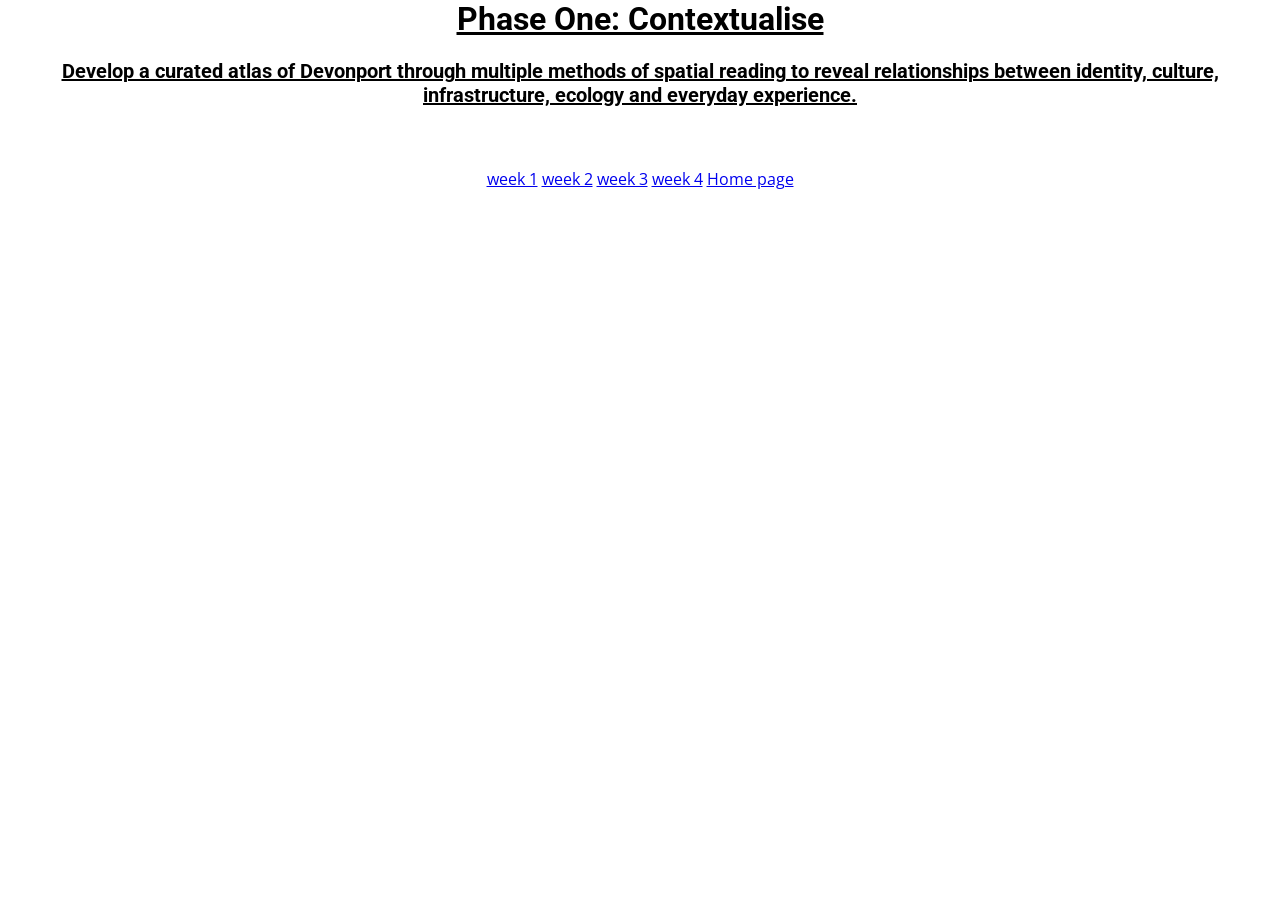
==== phase1.html @ 65bad40d "links" ====
<html>
    <head>
        <link rel="stylesheet" href="styles.css">
    </head>

<!--title-->
<h1>Phase One: Contextualise</h1>

<!--content-->
<p><h2>Develop a curated atlas of Devonport through multiple methods of spatial reading to reveal relationships between identity, culture, infrastructure, ecology and everyday experience.</h2></p>
<br></br>
<a href="week1.html">week 1</a>
<a href="week2.html">week 2</a>
<a href="week3.html">week 3</a>
<a href="week4.html">week 4</a>


<a href="index.html">Home page</a>
</html>
---- styles.css ----
@import url('https://fonts.googleapis.com/css2?family=Open+Sans:ital,wght@0,300..800;1,300..800&family=Open+Sans:ital,wght@0,300..800;1,300..800&family=Roboto:ital,wght@0,100..900;1,100..900&display=swap');

/*contents*/
/*headings    -  h1*/
/*subheadings -  h2*/
/*genral text -  body*/
/*notes       -  .notes*/
/*2 coloumns  -  .two-coloumns*/
/*2 odd cols  -  .odd-coloumns*/
/*narrow col  -  .column-narrow*/
/*wide col    -  .column-wide*/
/*3 cols      -  .three-columns*/
/*table       -  .table*/
/*small table -  .s-table*/
/*notebox     -  .note-box*/

/* headings */
h1 {
	font-family: 'Roboto', sans-serif;
	font-size: 32px;
	color: #000000;
	text-decoration: underline !important;
	font-weight: bold;
}


h2 {
	font-family: 'Roboto', sans-serif;
	font-size: 20px;
	color: #000000;
	text-decoration: underline;
	font-weight: bold;
}


/* general text */
body {
	margin: 0;
	padding: 0;
	font-family: 'Open sans', monospace;
	font-size: 16px;
	color: #000000;
	text-align: center;
}


/* notes and placeholders */
.notes {
	font-family: 'Roboto', sans-serif;
	font-size: 12px;
	color: #000000;
}



/* two equal columns */
.two-columns {
	display: flex;
	gap: 20px;
	width: 80%;
	max-width: 1000px;
	margin: 0 auto;
	align-items: center;
}

/* child box */
.two-columns > div {
	flex: 1;
}

/* image */
.two-columns img {
	max-width: 100%;
	height: auto;
}



/* two unequal columns */
.odd-columns {
	display: flex;
	gap: 20px;
	width: 80%;
	max-width: 1500px;
	margin: 0 auto;
	align-items: center;
}

/* narrow column */
.column-narrow {
	flex: 1;
}

/* wide column */
.column-wide {
	gap: 15px;
	flex: 2; 
	align-items: center;    
}

.column-wide img {
    max-width: 100%; /* Prevents the image from being wider than the column */
    height: auto;    /* Keeps the aspect ratio correct */
}


/* three equal columns */
.three-columns {
	display: flex;
	gap: 20px;
	width: 80%;
	max-width: 1100px;
	margin: 0 auto;
	align-items: center;
}

/* child box */
.three-columns div {
	flex: 1;
}
/* image */
img {
	max-width: 100%;
	height: auto;
}



/* table */
.table {
	width: 80%;
	max-width: 800px;
	border-collapse: collapse;
	margin: 20px auto;
}

.table th, .table td {
	border: 1px solid black;
	padding: 10px;
	text-align: left;
}


/* small table */
.s-table {
	width: 80%;
	max-width: 800px;
	border-collapse: collapse;
	margin: 20px auto;
}

.s-table th, .s-table td {
	font-size: 10px;
	border: 1px solid black;
	padding: 10px;
	text-align: left;
}


/* note box */
.note-box {
	border: 2px solid #000;
	max-width: 400px;
	padding: 15px;
	margin: 20px auto;
	background-color: #fffce0; 
	box-shadow: 5px 5px 0px #888; 
}
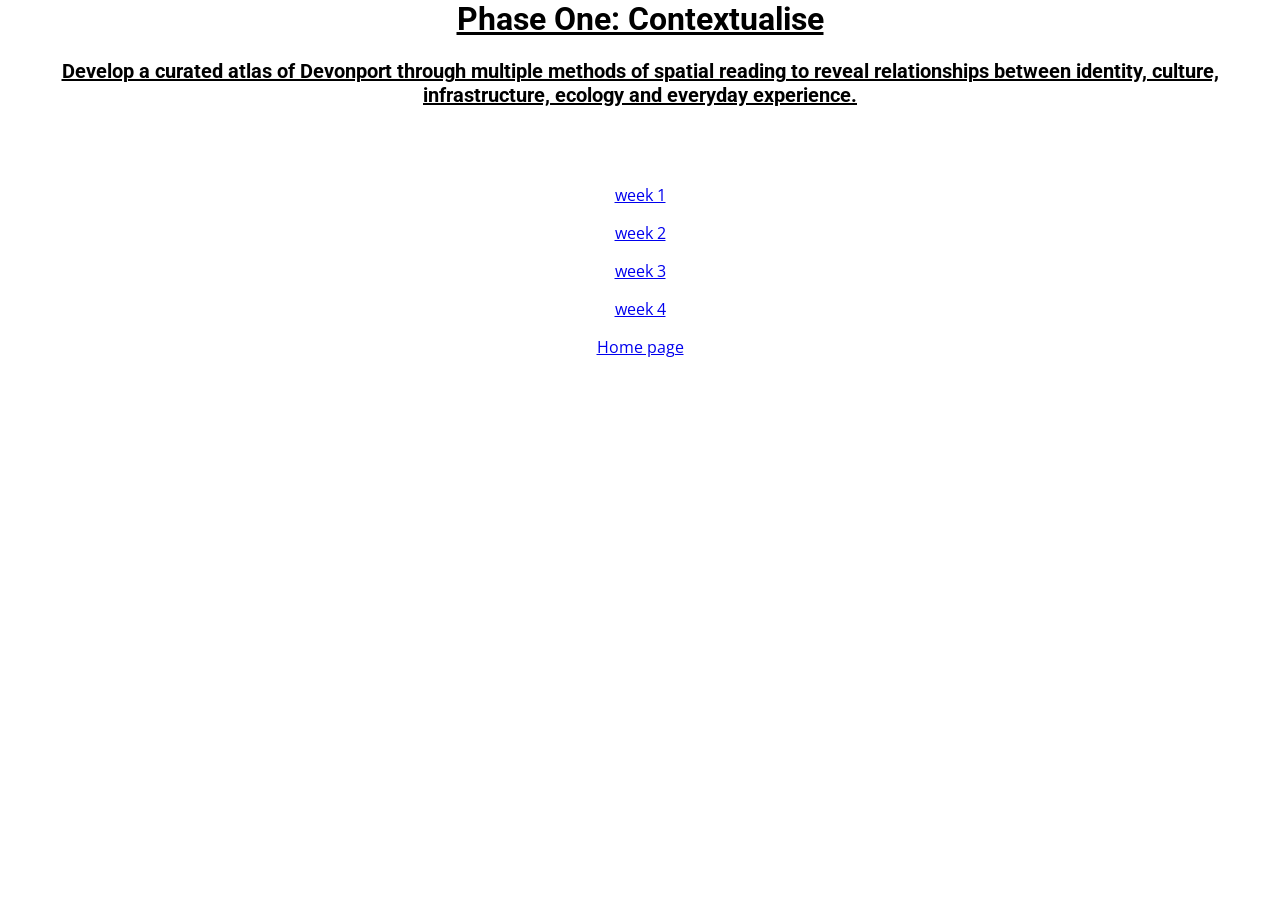
==== commit d2dbb3fd: "formatting" ====
--- a/phase1.html
+++ b/phase1.html
@@ -9,10 +9,10 @@
 <!--content-->
 <p><h2>Develop a curated atlas of Devonport through multiple methods of spatial reading to reveal relationships between identity, culture, infrastructure, ecology and everyday experience.</h2></p>
 <br></br>
-<a href="week1.html">week 1</a>
-<a href="week2.html">week 2</a>
-<a href="week3.html">week 3</a>
-<a href="week4.html">week 4</a>
+<p><a href="week1.html">week 1</a></p>
+<p><a href="week2.html">week 2</a></p>
+<p><a href="week3.html">week 3</a></p>
+<p><a href="week4.html">week 4</a></p>
 
 
 <a href="index.html">Home page</a>
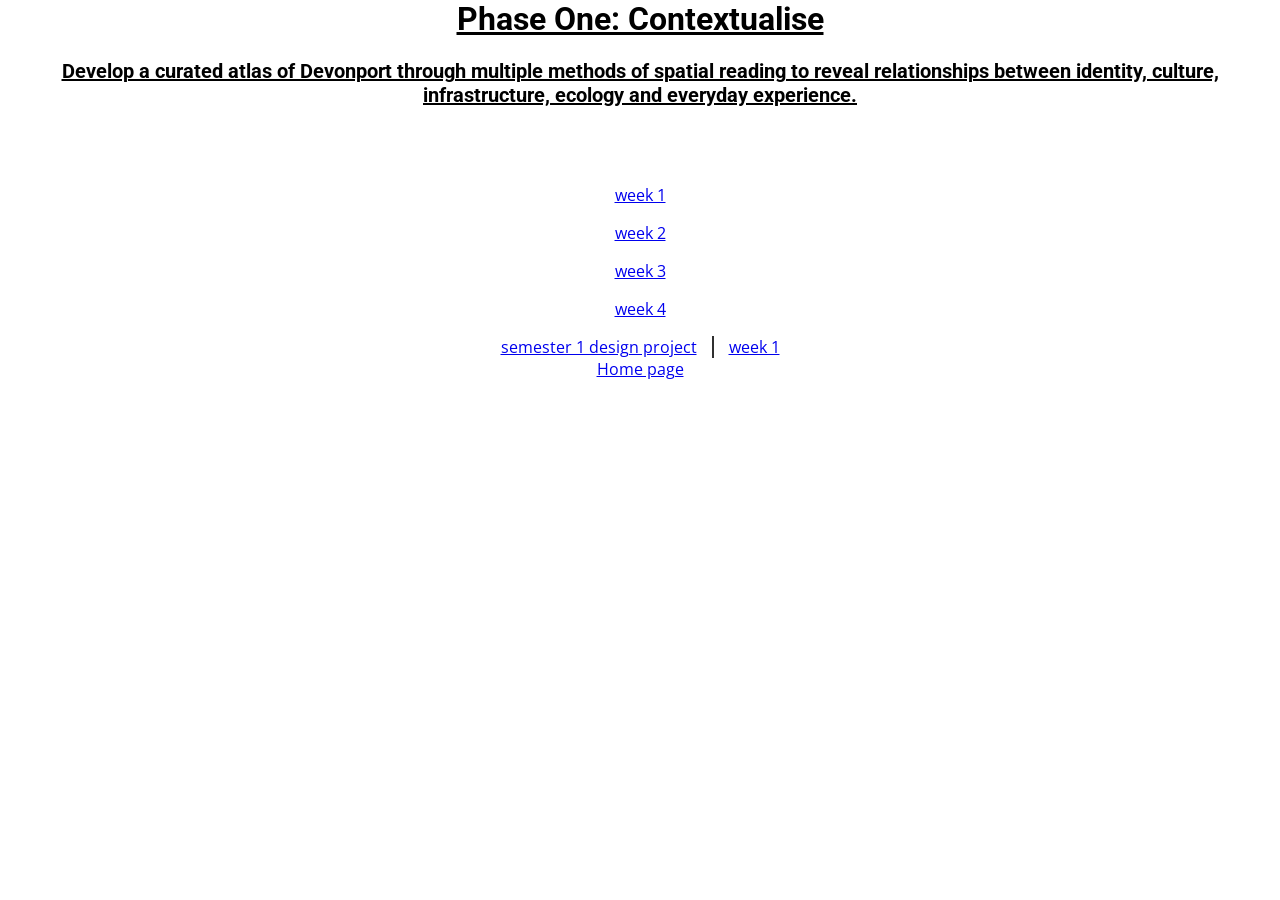
==== commit c9e0c826: "week 2" ====
--- a/phase1.html
+++ b/phase1.html
@@ -14,6 +14,15 @@
 <p><a href="week3.html">week 3</a></p>
 <p><a href="week4.html">week 4</a></p>
 
+<!--links-->
+<div class="mid-columns"> 
+    <div> 
+        <a href="semester-1-design-project.html">semester 1 design project</a>  
+    </div>
+    <div>
+        <a href="week1.html">week 1</a>
+    </div>
+</div>
 
 <a href="index.html">Home page</a>
 </html>
--- a/styles.css
+++ b/styles.css
@@ -5,8 +5,10 @@
 /*subheadings -  h2*/
 /*genral text -  body*/
 /*notes       -  .notes*/
-/*2 coloumns  -  .two-coloumns*/
-/*2 odd cols  -  .odd-coloumns*/
+/*2 columns   -  .two-columns*/
+/*left col    -  div:first child*/
+/*right col   -  div:last child*/
+/*2 odd cols  -  .odd-columns*/
 /*narrow col  -  .column-narrow*/
 /*wide col    -  .column-wide*/
 /*3 cols      -  .three-columns*/
@@ -62,6 +64,29 @@
 	margin: 0 auto;
 	align-items: center;
 }
+
+/* middle aligned columns */
+.mid-columns {
+	display: flex;
+    justify-content: center; /* Pushes column 1 left, column 2 right */
+    gap: 15px;                      /* Minimum spacing between them */
+    width: 50%;                     /* Adjust to bring columns closer or further */
+    margin: 0 auto;
+    align-items: center;
+}
+
+/* Left column styling */
+.mid-columns > div:first-child {
+	text-align: right;
+    border-right: 2px solid #303030; /* Adds a line between links */
+    padding-right: 15px;
+}
+
+/* Right column styling */
+.mid-columns > div:last-child {
+    text-align: left;
+}
+
 
 /* child box */
 .two-columns > div {
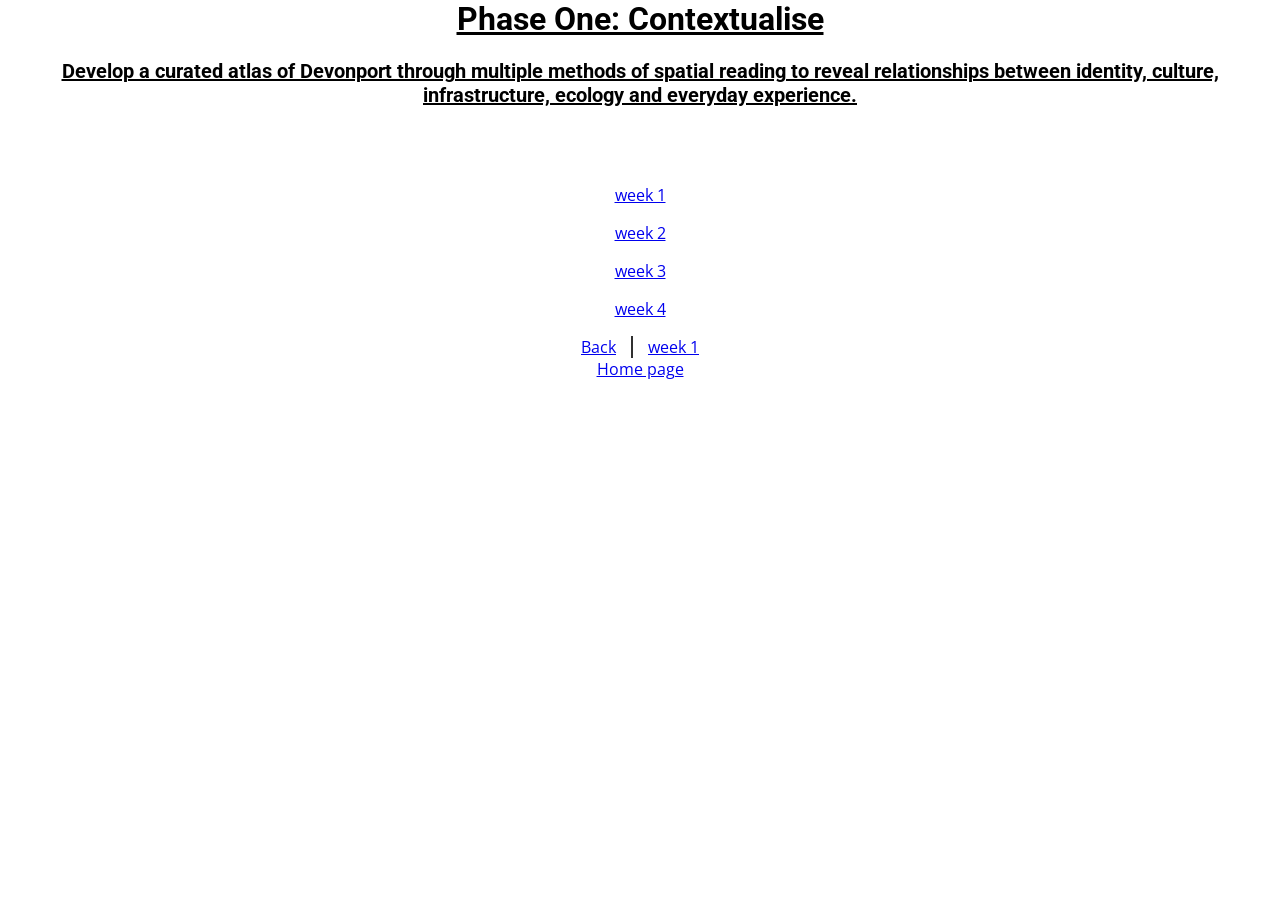
==== commit 88aa2c7f: "formatting" ====
--- a/phase1.html
+++ b/phase1.html
@@ -17,7 +17,7 @@
 <!--links-->
 <div class="mid-columns"> 
     <div> 
-        <a href="semester-1-design-project.html">semester 1 design project</a>  
+        <a href="semester-1-design-project.html">Back</a>  
     </div>
     <div>
         <a href="week1.html">week 1</a>
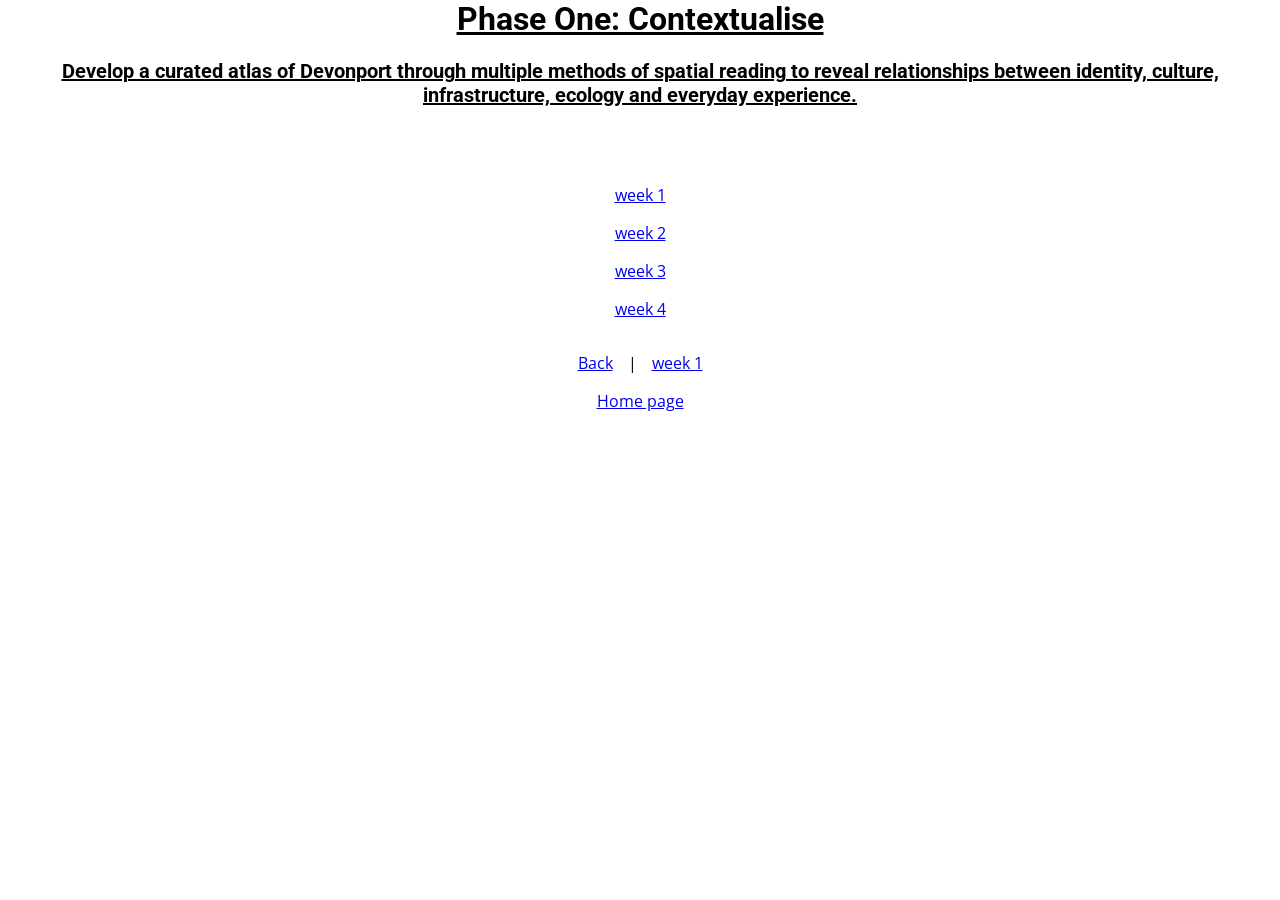
==== commit fb8ff0ed: "formatting" ====
--- a/phase1.html
+++ b/phase1.html
@@ -20,6 +20,9 @@
         <a href="semester-1-design-project.html">Back</a>  
     </div>
     <div>
+        <p>|</p>
+    </div>
+    <div>
         <a href="week1.html">week 1</a>
     </div>
 </div>
--- a/styles.css
+++ b/styles.css
@@ -78,8 +78,6 @@
 /* Left column styling */
 .mid-columns > div:first-child {
 	text-align: right;
-    border-right: 2px solid #303030; /* Adds a line between links */
-    padding-right: 15px;
 }
 
 /* Right column styling */
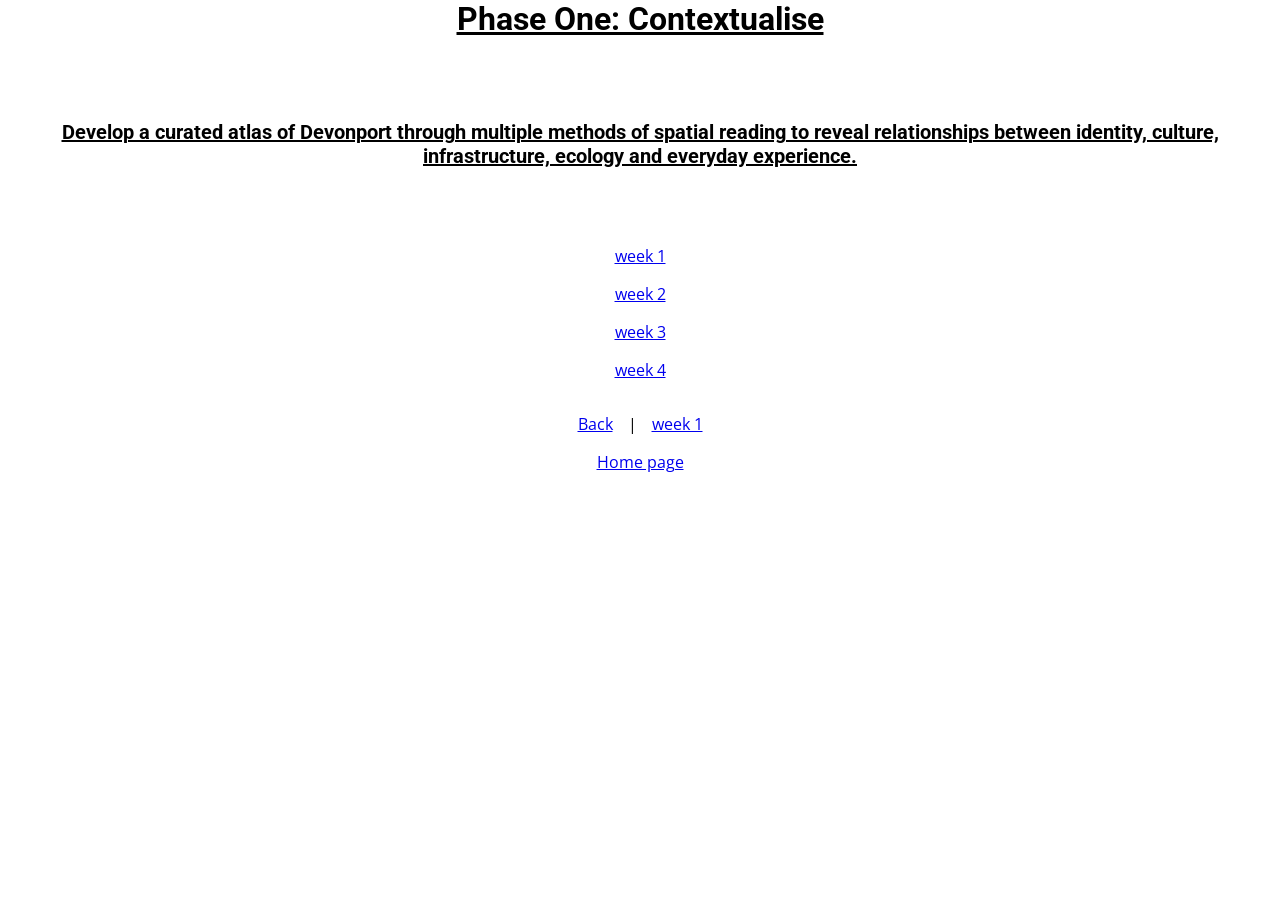
==== commit ed83377f: "line break" ====
--- a/phase1.html
+++ b/phase1.html
@@ -5,6 +5,7 @@
 
 <!--title-->
 <h1>Phase One: Contextualise</h1>
+<br></br>
 
 <!--content-->
 <p><h2>Develop a curated atlas of Devonport through multiple methods of spatial reading to reveal relationships between identity, culture, infrastructure, ecology and everyday experience.</h2></p>
